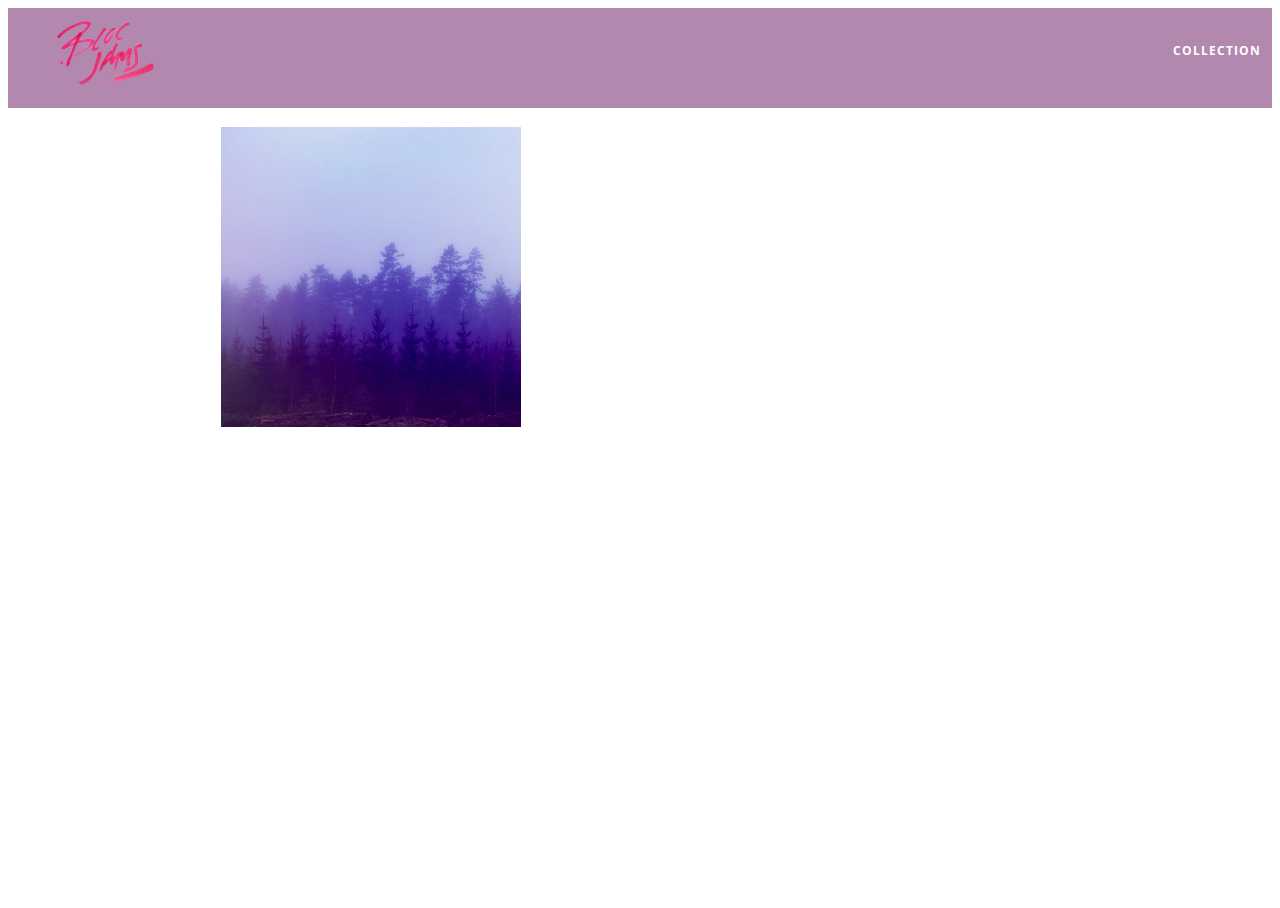
==== album.html @ c7e34d8b "Checkpoint 10 Complete, Add an Album View" ====
<!DOCTYPE html>
 <html>
     <head>
         <title>Bloc Jams</title>
         <meta name="viewport" content="width=device-width, initial-scale=1">
         <link rel="stylesheet" type="text/css" href="http://fonts.googleapis.com/css?family=Open+Sans:400,800,600,700,300">
         <link rel="stylesheet" type="text/css" href="http://code.ionicframework.com/ionicons/2.0.1/css/ionicons.min.css">
         <link rel="stylesheet" type="text/css" href="styles/normalize.css">
         <link rel="stylesheet" type="text/css" href="styles/main.css">
         <link rel="stylesheet" type="text/css" href="styles/album.css">
     </head>

<!-- ///// ALBUM //// -->
     
     <body class="album">

         <!-- | Nav Bar | -->  

         <nav class="navbar">
             <a href="index.html"  class="logo">
                 <img src="assets/images/bloc_jams_logo.png" alt="bloc jams logo">
             </a>
             
             <!-- *** nav links *** -->

             <div class="links-container">
                 <a href="collection.html" class="navbar-link">collection</a>
             </div>
         </nav>
         
         <!-- | Album View | -->

         <main class="album-view container narrow">
             <section class="clearfix">
                 <div class="column half">

                    <!-- *** image *** -->

                     <img src="assets/images/album_covers/01.png" class="album-cover-art">
                 </div>

                    <!-- *** description/details *** -->
                 
                 <div class="album-view-details column half">
                    <h2 class="album-view-title">The Colors</h2>
                    <h3 class="album-view-artist">Pablo Picasso</h3>
                    <h5 class="album-view-release-info">1909 Spanish Records</h5>
                 </div>
             </section>

             <!-- ||| Song List ||| -->
             
             <table class="album-view-song-list">
                 
                <!-- *** song-item 1 *** -->
             
                 <tr class="album-view-song-item">
                     <td class="song-item-number">1</td>
                     <td class="song-item-title">Blue</td>
                     <td class="song-item-duration">X:XX</td>
                 </tr>
                                  
                <!-- *** song-item 2 *** -->
             
                 <tr class="album-view-song-item">
                     <td class="song-item-number">2</td>
                     <td class="song-item-title">Red</td>
                     <td class="song-item-duration">X:XX</td>
                 </tr>
                                  
                <!-- *** song-item 3 *** -->
             
                 <tr class="album-view-song-item">
                     <td class="song-item-number">3</td>
                     <td class="song-item-title">Green</td>
                     <td class="song-item-duration">X:XX</td>
                 </tr>
                                  
                <!-- *** song-item 4 *** -->
             
                 <tr class="album-view-song-item">
                     <td class="song-item-number">4</td>
                     <td class="song-item-title">Purple</td>
                     <td class="song-item-duration">X:XX</td>
                 </tr>
                                  
                <!-- *** song-item 5 *** -->
             
                 <tr class="album-view-song-item">
                     <td class="song-item-number">5</td>
                     <td class="song-item-title">Black</td>
                     <td class="song-item-duration">X:XX</td>
                 </tr>
             </table>
         </main>
     </body>
 </html>
     </body>
 </html>
---- styles/main.css ----
*, *:before, *:after {
    -moz-box-sizing: border-box;
    -webkit-box-sizing: border-box;
    box-sizing: border-box;
}
 
html {
    height: 100%;
    font-size: 100%;
}
 
body {
    font-family: 'Open Sans';
    color: white;
    min-height: 100%;
}
 
body.landing {
    background-color: rgb(58,23,63);
}
 
.navbar {
    positon: relative;
    padding: 0.5rem;
    background-color: rgba(101,18,95,0.5);
    z-index: 1;
}
 
.navbar .logo {
    position: relative;
    left: 2rem;
    cursor: pointer;
}
 
.navbar .links-container {
     display: table;
     position: absolute;
     top: 0;
     right: 0;
     height: 100px;
     color: white;
     text-decoration: none;
 }
 
.links-container .navbar-link {
     display: table-cell;
     position: relative;
     height: 100%;
     padding-left: 1rem;
     padding-right: 1rem;
     vertical-align: middle;
     color: white;
     font-size: 0.625rem;
     letter-spacing: 0.05rem;
     font-weight: 700;
     text-transform: uppercase;
     text-decoration: none;
     cursor: pointer;
}

.links-container .navbar-link:hover {
   color: rgb(233,50,117);
}

.links-container .navbar-link:active {
   color: rgb(233,50,117);
   background-color: white;
}

.container {
     margin: 0 auto;
     max-width: 64rem;
}

.container.narrow {
     max-width: 56rem;
}

/* Medium and small screens (640px) */
@media (min-width: 40rem) {
     html { font-size: 112%; }
      
     .column {
         float: left;
         padding-left: 1rem;
         padding-right: 1rem;
     }
    .column.full { width: 100%; }
    .column.two-thirds { width: 66.7%; }
    .column.half { width: 50%; }
    .column.third { width: 33.3%; }
    .column.fourth { width: 25%; }
    .column.flow-opposite { float: right; } 
 }
 
 /* Large screens (1024px) */
 @media (min-width: 64rem) {
   html { font-size: 120%; }
 }
 
 .clearfix:before,
 .clearfix:after {
     content: " ";
     display: table;
 }
 
 .clearfix:after {
     clear: both;
 }
---- styles/album.css ----
body.album {
    background-image: url(../assets/images/blurred_backgrounds/blur_bg_3.jpg);
    background-repeat: repeat-y;
    background-position: center center;
    background-size: cover;
}

.album-cover-art {
    position: relative;
    left: 20%;
    margin-top: 1rem;
    width: 60%;
}

.album-view-details {
    position: relative;
    top: 1.5rem;
    padding: 1rem;
}

.album-view-details .album-view-title {
    font-weight: 300;
    font-size: 2rem;
}

.album-view-details .album-view-artist {
    font-weight: 300;
    font-size: 1.5rem;
}

.album-view-details .album-view-release-info {
    font-weight: 300;
    font-size: 0.75rem;
}

.album-view-details .album-view-release-info {
    font-weight: 300;
    font-size: 0.75rem;
}

.album-view-song-list {
    width: 90%;
    margin: 1.5rem auto;
    font-weight: 300;
    font-size: 0.75em;
}
 
.album-view-song-item {
    height: 3rem;
    /* #1 */
    border-bottom: 1px solid rgba(255,255,255,0.5);
}

.song-item-number {
    width: 5%;
}

.song-item-title {
    width: 85%;
}

 .song-item-duration {
    width: 5%;
}

.song-item-duration {
     width: 5%;
}

/* #2 */
@media (max-width: 40rem) and (min-width: 20rem) {

    .album-view-details {
        text-align: center
    }
     
     .album-view-title {
         margin-top: 0;
     }
}

/* #3 */

@media (max-width: 64rem) and (min-width: 20rem) {
    .album-view-song-list {
        position: relative;
        top: 1rem;
        width: 80%;
        margin: auto;
    }
}
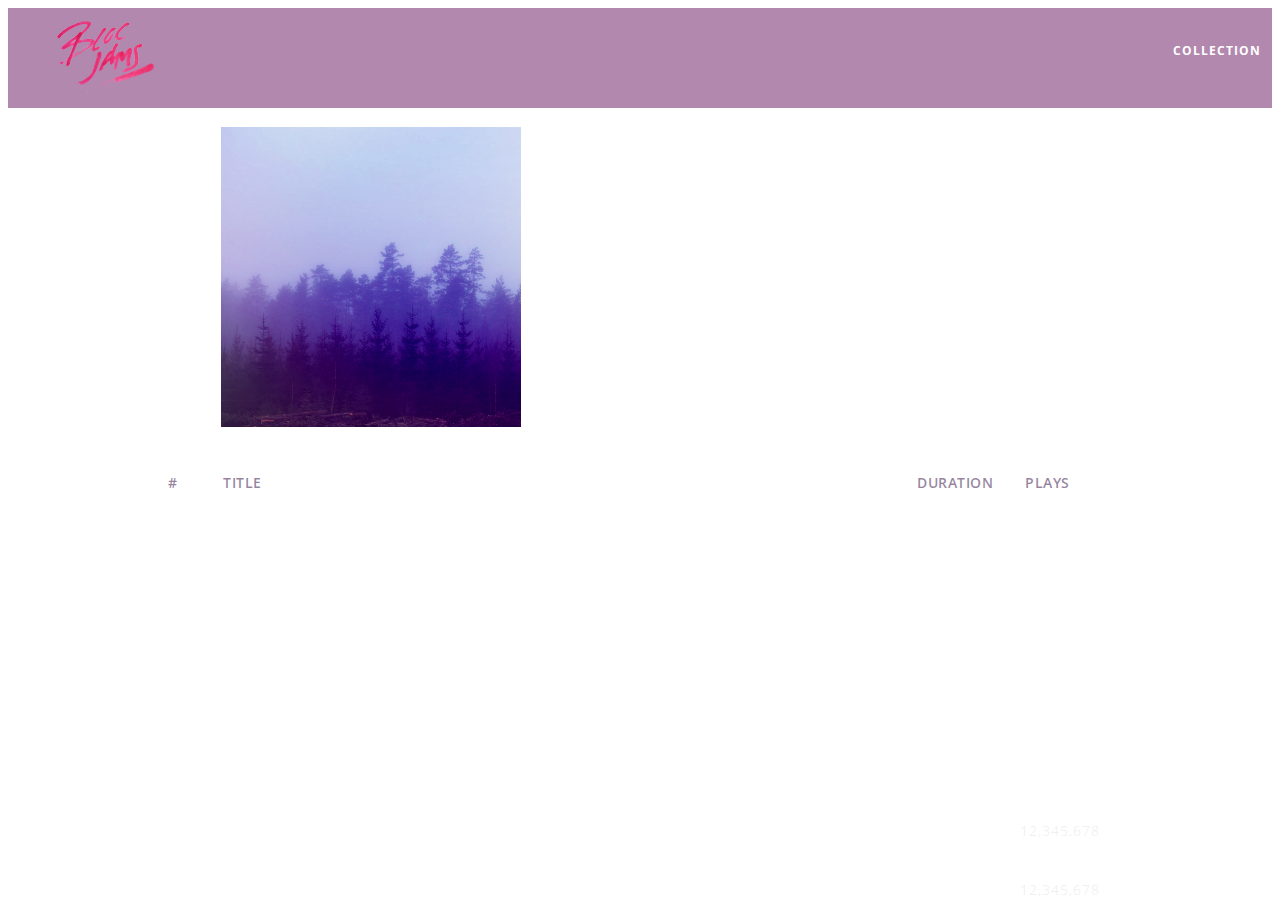
==== commit ed905f97: "assignment 10 complete: Add an Album View" ====
--- a/album.html
+++ b/album.html
@@ -1,99 +1,139 @@
+
 <!DOCTYPE html>
- <html>
-     <head>
-         <title>Bloc Jams</title>
-         <meta name="viewport" content="width=device-width, initial-scale=1">
-         <link rel="stylesheet" type="text/css" href="http://fonts.googleapis.com/css?family=Open+Sans:400,800,600,700,300">
-         <link rel="stylesheet" type="text/css" href="http://code.ionicframework.com/ionicons/2.0.1/css/ionicons.min.css">
-         <link rel="stylesheet" type="text/css" href="styles/normalize.css">
-         <link rel="stylesheet" type="text/css" href="styles/main.css">
-         <link rel="stylesheet" type="text/css" href="styles/album.css">
+ <html data-brackets-id='31'>
+     <head data-brackets-id='32'>
+         <title data-brackets-id='33'>Bloc Jams</title>
+         <meta data-brackets-id='34' name="viewport" content="width=device-width, initial-scale=1">
+         <link data-brackets-id='35' rel="stylesheet" type="text/css" href="http://fonts.googleapis.com/css?family=Open+Sans:400,800,600,700,300">
+         <link data-brackets-id='36' rel="stylesheet" type="text/css" href="http://code.ionicframework.com/ionicons/2.0.1/css/ionicons.min.css">
+         <link data-brackets-id='37' rel="stylesheet" type="text/css" href="styles/normalize.css">
+         <link data-brackets-id='38' rel="stylesheet" type="text/css" href="styles/main.css">
+         <link data-brackets-id='39' rel="stylesheet" type="text/css" href="styles/album.css">
      </head>
 
-<!-- ///// ALBUM //// -->
+<!-- ///// BODY CONTAINER //// -->
      
-     <body class="album">
+     <body data-brackets-id='40' class="album">
 
-         <!-- | Nav Bar | -->  
+    <!-- /// NAV BAR /// -->  
 
-         <nav class="navbar">
-             <a href="index.html"  class="logo">
-                 <img src="assets/images/bloc_jams_logo.png" alt="bloc jams logo">
+         <nav data-brackets-id='41' class="navbar">
+
+         <!-- |   Logo   | -->             
+             
+             <a data-brackets-id='42' href="index.html"  class="logo">
+                 <img data-brackets-id='43' src="assets/images/bloc_jams_logo.png" alt="bloc jams logo">
              </a>
+
+         <!-- |   Links   ||| -->             
              
-             <!-- *** nav links *** -->
-
-             <div class="links-container">
-                 <a href="collection.html" class="navbar-link">collection</a>
+             <div data-brackets-id='44' class="links-container">
+                 <a data-brackets-id='45' href="collection.html" class="navbar-link">collection</a>
              </div>
          </nav>
          
-         <!-- | Album View | -->
+    <!-- ///   IMAGE AND DESCRIPTION   /// -->
 
-         <main class="album-view container narrow">
-             <section class="clearfix">
-                 <div class="column half">
+         <main data-brackets-id='46' class="album-view container narrow">
+             <section data-brackets-id='47' class="clearfix">
+                 <div data-brackets-id='48' class="column half">
 
-                    <!-- *** image *** -->
+            <!-- *** image *** -->
 
-                     <img src="assets/images/album_covers/01.png" class="album-cover-art">
+                     <img data-brackets-id='49' src="assets/images/album_covers/01.png" class="album-cover-art">
                  </div>
 
-                    <!-- *** description/details *** -->
+            <!-- *** description *** -->
                  
-                 <div class="album-view-details column half">
-                    <h2 class="album-view-title">The Colors</h2>
-                    <h3 class="album-view-artist">Pablo Picasso</h3>
-                    <h5 class="album-view-release-info">1909 Spanish Records</h5>
+                 <div data-brackets-id='50' class="album-view-details column half">
+                    <h2 data-brackets-id='51' class="album-view-title">The Colors</h2>
+                    <h3 data-brackets-id='52' class="album-view-artist">Pablo Picasso</h3>
+                    <h5 data-brackets-id='53' class="album-view-release-info">1909 Spanish Records</h5>
                  </div>
              </section>
 
-             <!-- ||| Song List ||| -->
+    <!-- ////   TABLE   //// -->
              
-             <table class="album-view-song-list">
+             <table data-brackets-id='54' class="album-view-song-list">
+
+             <!-- *** table head *** -->
                  
-                <!-- *** song-item 1 *** -->
-             
-                 <tr class="album-view-song-item">
-                     <td class="song-item-number">1</td>
-                     <td class="song-item-title">Blue</td>
-                     <td class="song-item-duration">X:XX</td>
-                 </tr>
+                <thead>
+                    <tr class="table-head">
+                        <td>#</td>
+                        <td>TITLE</td>
+                        <td>DURATION </td>
+                        <td>PLAYS</td>
+                    </tr>
+                </thead>
+
+             <!-- *** song-item 1 *** -->
+
+                <tr data-brackets-id='55' class="album-view-song-item">
+                     <td data-brackets-id='56' class="song-item-number">1</td>
+                     <td data-brackets-id='57' class="song-item-title">Blue</td>
+                     <td data-brackets-id='58' class="song-item-duration">X:XX</td>
+                     <td data-brackets-id='59' class="song-item-plays"> </td>                    
+                </tr>
                                   
                 <!-- *** song-item 2 *** -->
              
-                 <tr class="album-view-song-item">
-                     <td class="song-item-number">2</td>
-                     <td class="song-item-title">Red</td>
-                     <td class="song-item-duration">X:XX</td>
+                 <tr data-brackets-id='60' class="album-view-song-item">
+                     <td data-brackets-id='61' class="song-item-number">2</td>
+                     <td data-brackets-id='62' class="song-item-title">Red</td>
+                     <td data-brackets-id='63' class="song-item-duration">X:XX</td>
+                     <td data-brackets-id='64' class="song-item-plays"> </td>                     
+                     
                  </tr>
                                   
                 <!-- *** song-item 3 *** -->
              
-                 <tr class="album-view-song-item">
-                     <td class="song-item-number">3</td>
-                     <td class="song-item-title">Green</td>
-                     <td class="song-item-duration">X:XX</td>
+                 <tr data-brackets-id='65' class="album-view-song-item">
+                     <td data-brackets-id='66' class="song-item-number">3</td>
+                     <td data-brackets-id='67' class="song-item-title">Green</td>
+                     <td data-brackets-id='68' class="song-item-duration">X:XX</td>
+                     <td data-brackets-id='69' class="song-item-plays"> </td>                 
+                 
                  </tr>
                                   
                 <!-- *** song-item 4 *** -->
              
-                 <tr class="album-view-song-item">
-                     <td class="song-item-number">4</td>
-                     <td class="song-item-title">Purple</td>
-                     <td class="song-item-duration">X:XX</td>
+                 <tr data-brackets-id='70' class="album-view-song-item">
+                     <td data-brackets-id='71' class="song-item-number">4</td>
+                     <td data-brackets-id='72' class="song-item-title">Purple</td>
+                     <td data-brackets-id='73' class="song-item-duration">X:XX</td>
+                     <td data-brackets-id='74' class="song-item-plays"> </td>                 
+                 
                  </tr>
                                   
                 <!-- *** song-item 5 *** -->
              
-                 <tr class="album-view-song-item">
-                     <td class="song-item-number">5</td>
-                     <td class="song-item-title">Black</td>
-                     <td class="song-item-duration">X:XX</td>
+                 <tr data-brackets-id='75' class="album-view-song-item">
+                     <td data-brackets-id='76' class="song-item-number">5</td>
+                     <td data-brackets-id='77' class="song-item-title">Black</td>
+                     <td data-brackets-id='78' class="song-item-duration">X:XX</td>
+                     <td data-brackets-id='79' class="song-item-plays"> </td>
                  </tr>
+                                                   
+                <!-- *** song-item 6 *** -->
+             
+                 <tr data-brackets-id='80' class="album-view-song-item">
+                     <td data-brackets-id='81' class="song-item-number">6</td>
+                     <td data-brackets-id='82' class="song-item-title">Gray</td>
+                     <td data-brackets-id='83' class="song-item-duration">X:XX</td>
+                     <td data-brackets-id='84' class="song-item-plays">12,345,678</td>
+                 </tr>
+                                  
+                <!-- *** song-item 7 *** -->
+             
+                 <tr data-brackets-id='85' class="album-view-song-item">
+                     <td data-brackets-id='86' class="song-item-number">7</td>
+                     <td data-brackets-id='87' class="song-item-title">White</td>
+                     <td data-brackets-id='88' class="song-item-duration">X:XX</td>
+                     <td data-brackets-id='89' class="song-item-plays">12,345,678</td>
+                 </tr>
+                 
              </table>
          </main>
      </body>
- </html>
-     </body>
  </html>--- a/styles/main.css
+++ b/styles/main.css
@@ -18,7 +18,9 @@
 body.landing {
     background-color: rgb(58,23,63);
 }
- 
+
+/* ||||    NAV BAR    |||| */
+
 .navbar {
     positon: relative;
     padding: 0.5rem;
@@ -41,13 +43,16 @@
      color: white;
      text-decoration: none;
  }
- 
+
+/* ||||    LINK: collection    |||| */
+
 .links-container .navbar-link {
      display: table-cell;
      position: relative;
      height: 100%;
      padding-left: 1rem;
      padding-right: 1rem;
+     padding-right: 1rem; 
      vertical-align: middle;
      color: white;
      font-size: 0.625rem;
@@ -57,19 +62,26 @@
      text-decoration: none;
      cursor: pointer;
 }
+ 
+/* ||||    HOVER: collection    |||| */
 
 .links-container .navbar-link:hover {
-   color: rgb(233,50,117);
+    color: rgb(233,50,117);
 }
 
 .links-container .navbar-link:active {
-   color: rgb(233,50,117);
-   background-color: white;
+    color: rgb(233,50,117);
+    background-color: white;
+}
+
+.links-container:active {
+    color:white;
+    background-color: white;
 }
 
 .container {
-     margin: 0 auto;
-     max-width: 64rem;
+    margin: 0 auto;
+    max-width: 64rem;
 }
 
 .container.narrow {
--- a/styles/album.css
+++ b/styles/album.css
@@ -1,8 +1,9 @@
 body.album {
     background-image: url(../assets/images/blurred_backgrounds/blur_bg_3.jpg);
-    background-repeat: repeat-y;
+    background-repeat: repeat-y; 
     background-position: center center;
     background-size: cover;
+    background-attachment: fixed;
 }
 
 .album-cover-art {
@@ -12,74 +13,120 @@
     width: 60%;
 }
 
+/* //// DETAILS CONTAINER //// */
+
 .album-view-details {
     position: relative;
     top: 1.5rem;
     padding: 1rem;
 }
 
+/*  titile  */
 .album-view-details .album-view-title {
     font-weight: 300;
     font-size: 2rem;
 }
 
+/*  artist  */
 .album-view-details .album-view-artist {
     font-weight: 300;
     font-size: 1.5rem;
 }
 
+/*  info  */
 .album-view-details .album-view-release-info {
     font-weight: 300;
     font-size: 0.75rem;
 }
 
-.album-view-details .album-view-release-info {
-    font-weight: 300;
-    font-size: 0.75rem;
-}
+
+/*  ////  TABLE  ////  */
 
 .album-view-song-list {
     width: 90%;
     margin: 1.5rem auto;
     font-weight: 300;
     font-size: 0.75em;
+    /* border-bottom: 1px solid white; */
 }
- 
+
+/*  table head  */
+.table-head {
+    height: 2rem;
+
+    letter-spacing: .5px;
+    font-weight: 600;
+    font-size: 14px;
+    color: rgba(48, 8, 65, 0.5);
+    /* border-bottom: 1px solid white; */
+}
+table thead {
+    background-color: rgba(255,255,255,0.15);
+}
+table thead tr td {
+    padding-left: 10px;
+}
+
+
+/*  table rows  */
+table tr {
+    border-bottom: 1px solid rgba(255,255,255,0.15);
+}
+
+
+
+/*  ||  TABLE DATA  ||  */
+
+
+/*  table item/data  */
 .album-view-song-item {
     height: 3rem;
-    /* #1 */
-    border-bottom: 1px solid rgba(255,255,255,0.5);
+    /* border-bottom: 1px solid rgba (255,255,255,0.5); */
+
 }
 
+/*  number  */
 .song-item-number {
     width: 5%;
+    padding-left: 10px;
+    border-bottom: 1px solid rgba(255,255,255,0.15);
 }
 
+/*  title  */
 .song-item-title {
-    width: 85%;
+    width: 65%;
+    padding-left: 10px;
+    border-bottom: 1px solid rgba(255,255,255,0.15);
 }
 
- .song-item-duration {
-    width: 5%;
+/*  duration  */
+.song-item-duration {
+    letter-spacing: 3px;
+    width: 10%;
+    padding-left: 10px;
+    border-bottom: 1px solid rgba(255,255,255,0.15);
 }
 
-.song-item-duration {
-     width: 5%;
+/*  plays  */
+.song-item-plays {
+    letter-spacing: 1px;
+    width: 10%;
+    padding-left: 5px;
+    color: rgba(217,217,217,0.5);
+    border-bottom: 1px solid rgba(255,255,255,0.15);
 }
 
-/* #2 */
+
 @media (max-width: 40rem) and (min-width: 20rem) {
 
     .album-view-details {
-        text-align: center
+        text-align: center;
     }
      
      .album-view-title {
          margin-top: 0;
      }
 }
-
-/* #3 */
 
 @media (max-width: 64rem) and (min-width: 20rem) {
     .album-view-song-list {
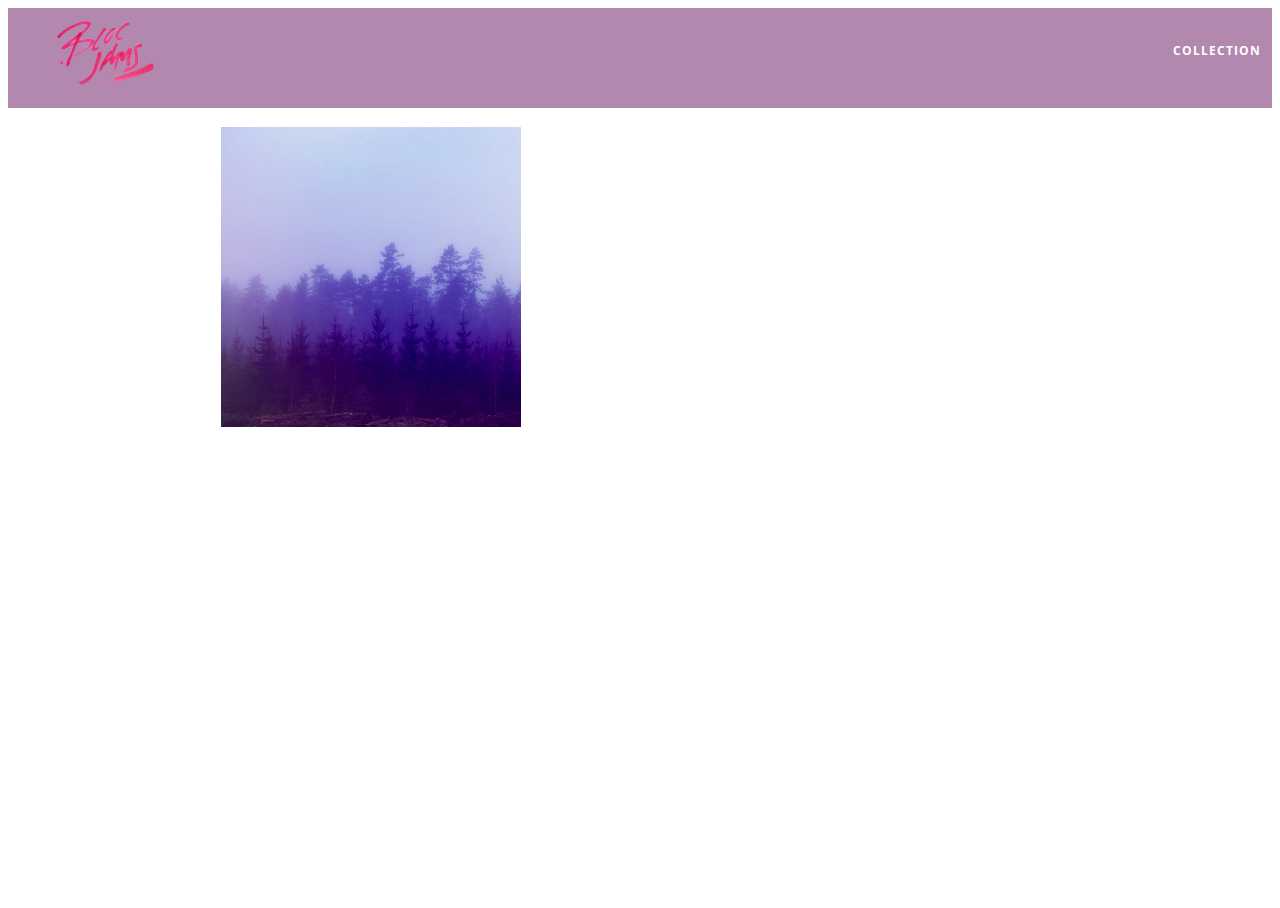
==== commit 9de53497: "not sure why this was needed" ====
--- a/album.html
+++ b/album.html
@@ -1,139 +1,62 @@
-
-<!DOCTYPE html>
- <html data-brackets-id='31'>
-     <head data-brackets-id='32'>
-         <title data-brackets-id='33'>Bloc Jams</title>
-         <meta data-brackets-id='34' name="viewport" content="width=device-width, initial-scale=1">
-         <link data-brackets-id='35' rel="stylesheet" type="text/css" href="http://fonts.googleapis.com/css?family=Open+Sans:400,800,600,700,300">
-         <link data-brackets-id='36' rel="stylesheet" type="text/css" href="http://code.ionicframework.com/ionicons/2.0.1/css/ionicons.min.css">
-         <link data-brackets-id='37' rel="stylesheet" type="text/css" href="styles/normalize.css">
-         <link data-brackets-id='38' rel="stylesheet" type="text/css" href="styles/main.css">
-         <link data-brackets-id='39' rel="stylesheet" type="text/css" href="styles/album.css">
-     </head>
-
-<!-- ///// BODY CONTAINER //// -->
-     
-     <body data-brackets-id='40' class="album">
-
-    <!-- /// NAV BAR /// -->  
-
-         <nav data-brackets-id='41' class="navbar">
-
-         <!-- |   Logo   | -->             
-             
-             <a data-brackets-id='42' href="index.html"  class="logo">
-                 <img data-brackets-id='43' src="assets/images/bloc_jams_logo.png" alt="bloc jams logo">
-             </a>
-
-         <!-- |   Links   ||| -->             
-             
-             <div data-brackets-id='44' class="links-container">
-                 <a data-brackets-id='45' href="collection.html" class="navbar-link">collection</a>
-             </div>
-         </nav>
-         
-    <!-- ///   IMAGE AND DESCRIPTION   /// -->
-
-         <main data-brackets-id='46' class="album-view container narrow">
-             <section data-brackets-id='47' class="clearfix">
-                 <div data-brackets-id='48' class="column half">
-
-            <!-- *** image *** -->
-
-                     <img data-brackets-id='49' src="assets/images/album_covers/01.png" class="album-cover-art">
-                 </div>
-
-            <!-- *** description *** -->
-                 
-                 <div data-brackets-id='50' class="album-view-details column half">
-                    <h2 data-brackets-id='51' class="album-view-title">The Colors</h2>
-                    <h3 data-brackets-id='52' class="album-view-artist">Pablo Picasso</h3>
-                    <h5 data-brackets-id='53' class="album-view-release-info">1909 Spanish Records</h5>
-                 </div>
-             </section>
-
-    <!-- ////   TABLE   //// -->
-             
-             <table data-brackets-id='54' class="album-view-song-list">
-
-             <!-- *** table head *** -->
-                 
-                <thead>
-                    <tr class="table-head">
-                        <td>#</td>
-                        <td>TITLE</td>
-                        <td>DURATION </td>
-                        <td>PLAYS</td>
-                    </tr>
-                </thead>
-
-             <!-- *** song-item 1 *** -->
-
-                <tr data-brackets-id='55' class="album-view-song-item">
-                     <td data-brackets-id='56' class="song-item-number">1</td>
-                     <td data-brackets-id='57' class="song-item-title">Blue</td>
-                     <td data-brackets-id='58' class="song-item-duration">X:XX</td>
-                     <td data-brackets-id='59' class="song-item-plays"> </td>                    
-                </tr>
-                                  
-                <!-- *** song-item 2 *** -->
-             
-                 <tr data-brackets-id='60' class="album-view-song-item">
-                     <td data-brackets-id='61' class="song-item-number">2</td>
-                     <td data-brackets-id='62' class="song-item-title">Red</td>
-                     <td data-brackets-id='63' class="song-item-duration">X:XX</td>
-                     <td data-brackets-id='64' class="song-item-plays"> </td>                     
-                     
-                 </tr>
-                                  
-                <!-- *** song-item 3 *** -->
-             
-                 <tr data-brackets-id='65' class="album-view-song-item">
-                     <td data-brackets-id='66' class="song-item-number">3</td>
-                     <td data-brackets-id='67' class="song-item-title">Green</td>
-                     <td data-brackets-id='68' class="song-item-duration">X:XX</td>
-                     <td data-brackets-id='69' class="song-item-plays"> </td>                 
-                 
-                 </tr>
-                                  
-                <!-- *** song-item 4 *** -->
-             
-                 <tr data-brackets-id='70' class="album-view-song-item">
-                     <td data-brackets-id='71' class="song-item-number">4</td>
-                     <td data-brackets-id='72' class="song-item-title">Purple</td>
-                     <td data-brackets-id='73' class="song-item-duration">X:XX</td>
-                     <td data-brackets-id='74' class="song-item-plays"> </td>                 
-                 
-                 </tr>
-                                  
-                <!-- *** song-item 5 *** -->
-             
-                 <tr data-brackets-id='75' class="album-view-song-item">
-                     <td data-brackets-id='76' class="song-item-number">5</td>
-                     <td data-brackets-id='77' class="song-item-title">Black</td>
-                     <td data-brackets-id='78' class="song-item-duration">X:XX</td>
-                     <td data-brackets-id='79' class="song-item-plays"> </td>
-                 </tr>
-                                                   
-                <!-- *** song-item 6 *** -->
-             
-                 <tr data-brackets-id='80' class="album-view-song-item">
-                     <td data-brackets-id='81' class="song-item-number">6</td>
-                     <td data-brackets-id='82' class="song-item-title">Gray</td>
-                     <td data-brackets-id='83' class="song-item-duration">X:XX</td>
-                     <td data-brackets-id='84' class="song-item-plays">12,345,678</td>
-                 </tr>
-                                  
-                <!-- *** song-item 7 *** -->
-             
-                 <tr data-brackets-id='85' class="album-view-song-item">
-                     <td data-brackets-id='86' class="song-item-number">7</td>
-                     <td data-brackets-id='87' class="song-item-title">White</td>
-                     <td data-brackets-id='88' class="song-item-duration">X:XX</td>
-                     <td data-brackets-id='89' class="song-item-plays">12,345,678</td>
-                 </tr>
-                 
-             </table>
-         </main>
-     </body>
- </html>+<!DOCTYPE HTML>
+<html>
+  <head>
+    <title>Bloc Jams</title>
+    <meta name="viewport" content="width=device-width, initial-scale=1" >
+    <link rel="stylesheet" type="text/css" href="http://fonts.googleapis.com/css?family=Open+Sans:400,800,600,700,300" />
+    <link rel="stylesheet" type="text/css" href="http://code.ionicframework.com/ionicons/2.0.1/css/ionicons.min.css" />
+    <link rel="stylesheet" type="text/css" href="styles/normalize.css" />
+    <link rel="stylesheet" type="text/css" href="styles/main.css" />
+    <link rel="stylesheet" type="text/css" href="styles/album.css" />
+    
+  </head>
+  <body class="album">
+    <nav class="navbar"><!--navigation bar-->
+      <a href="index.html" class="logo">
+        <img src="assets/images/bloc_jams_logo.png" alt="bloc jams logo" />
+      </a>
+      <div class="links-container">
+        <a href="collection.html" class="navbar-link">collection</a>
+      </div>
+    </nav>
+    <main class="album-view container narrow">
+      <section class="clearfix">
+        <div class="column half">
+          <img src="assets/images/album_covers/01.png" class="album-cover-art" />
+        </div>
+        <div class="album-view-details column half">
+          <h2 class="album-view-title">The Colors</h2>
+          <h3 class="album-view-artist">Pablo Picasso</h3>
+          <h5 class="album-view-release-info">1909 Spanish Records</h5>          
+        </div>
+      </section>
+      <table class="album-view-song-list">
+        <tr class="album-view-song-item">
+          <td class="song-item number">1</td>
+          <td class="song item title">Blue</td>
+          <td class="song-item-duration">X:XX</td>
+        </tr>
+        <tr class="album-view-song-item">
+          <td class="song-item number">2</td>
+          <td class="song item title">Red</td>
+          <td class="song-item-duration">X:XX</td>
+        </tr>
+        <tr class="album-view-song-item">
+          <td class="song-item number">3</td>
+          <td class="song item title">Green</td>
+          <td class="song-item-duration">X:XX</td>
+        </tr>
+        <tr class="album-view-song-item">
+          <td class="song-item number">4</td>
+          <td class="song item title">Purple</td>
+          <td class="song-item-duration">X:XX</td>
+        </tr>
+        <tr class="album-view-song-item">
+          <td class="song-item number">5</td>
+          <td class="song item title">Black</td>
+          <td class="song-item-duration">X:XX</td>
+        </tr>
+      </table>
+    </main>
+  </body>
+</html>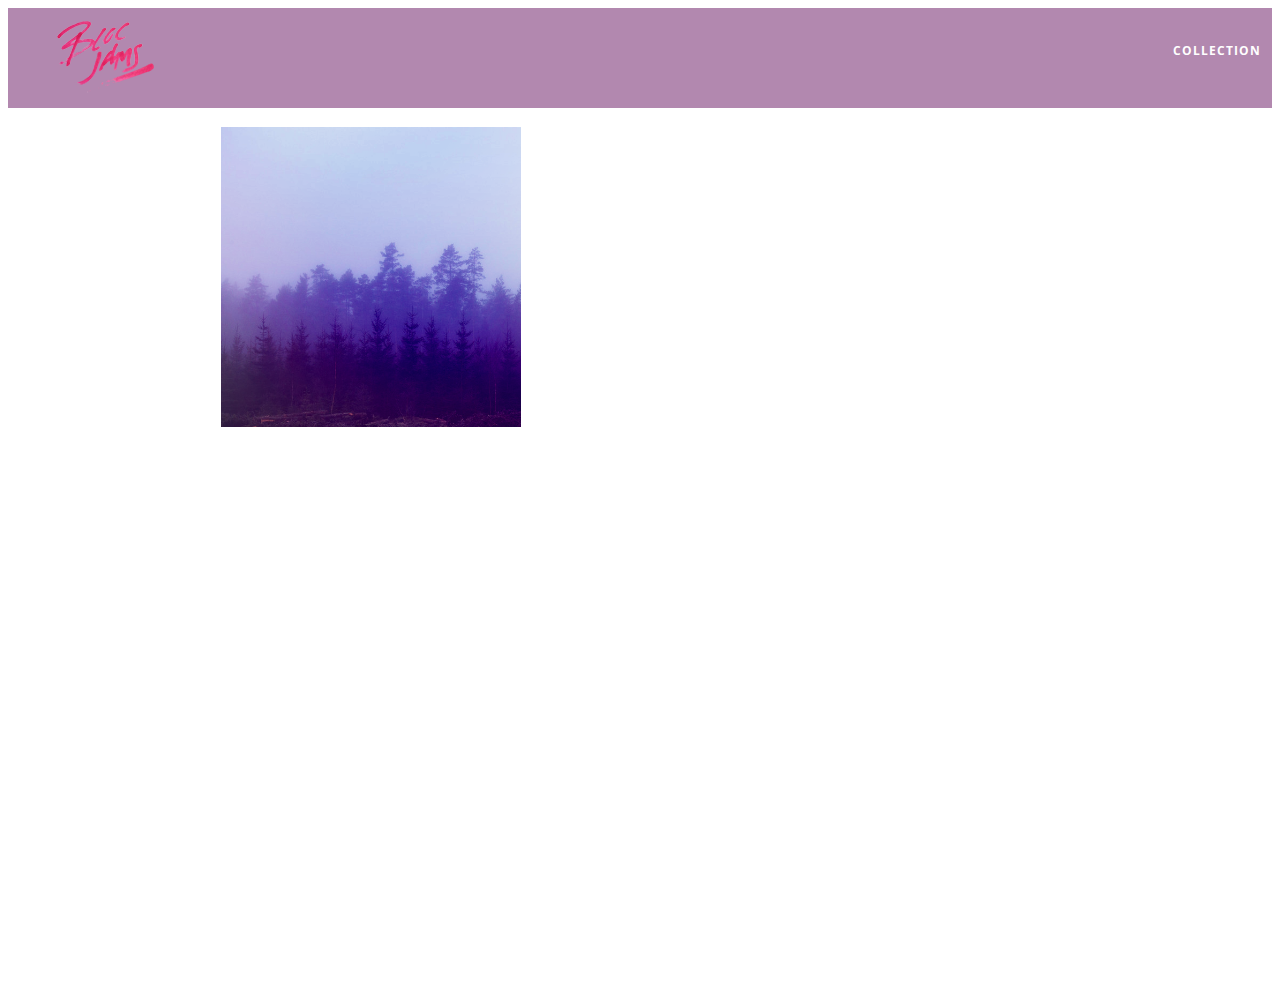
==== commit 0be329cd: "checkpoint 28 complete, music player" ====
--- a/album.html
+++ b/album.html
@@ -8,7 +8,7 @@
     <link rel="stylesheet" type="text/css" href="styles/normalize.css" />
     <link rel="stylesheet" type="text/css" href="styles/main.css" />
     <link rel="stylesheet" type="text/css" href="styles/album.css" />
-    
+    <link rel="stylesheet" type="text/css" href="styles/player_bar.css">
   </head>
   <body class="album">
     <nav class="navbar"><!--navigation bar-->
@@ -21,42 +21,85 @@
     </nav>
     <main class="album-view container narrow">
       <section class="clearfix">
+
+<!--     IMAGE  -->
         <div class="column half">
           <img src="assets/images/album_covers/01.png" class="album-cover-art" />
         </div>
+          
+          
+<!--     ALBUM INFO  -->
         <div class="album-view-details column half">
           <h2 class="album-view-title">The Colors</h2>
           <h3 class="album-view-artist">Pablo Picasso</h3>
           <h5 class="album-view-release-info">1909 Spanish Records</h5>          
-        </div>
+        </div>  
       </section>
-      <table class="album-view-song-list">
-        <tr class="album-view-song-item">
-          <td class="song-item number">1</td>
-          <td class="song item title">Blue</td>
-          <td class="song-item-duration">X:XX</td>
-        </tr>
-        <tr class="album-view-song-item">
-          <td class="song-item number">2</td>
-          <td class="song item title">Red</td>
-          <td class="song-item-duration">X:XX</td>
-        </tr>
-        <tr class="album-view-song-item">
-          <td class="song-item number">3</td>
-          <td class="song item title">Green</td>
-          <td class="song-item-duration">X:XX</td>
-        </tr>
-        <tr class="album-view-song-item">
-          <td class="song-item number">4</td>
-          <td class="song item title">Purple</td>
-          <td class="song-item-duration">X:XX</td>
-        </tr>
-        <tr class="album-view-song-item">
-          <td class="song-item number">5</td>
-          <td class="song item title">Black</td>
-          <td class="song-item-duration">X:XX</td>
-        </tr>
+        
+<!--    TABLE -->
+        <table class="album-view-song-list">
       </table>
     </main>
+
+      
+<!--    CONTROLER -->
+      <section class="player-bar">
+          
+          <div class="container">
+              
+<!--        MAIN CONTROLS              -->
+              <div class="control-group main-controls">
+                  <a class="previous">
+                      <span class="ion-skip-backward"></span>
+                  </a>
+                  <a class="play-pause">
+                      <span class="ion-play"></span>
+                  </a>
+                  <a class="next">
+                      <span class="ion-skip-forward"></span>
+                  </a>
+              </div>
+
+              
+              
+              
+<!--        CURRENTLY PLAYING (center)              -->
+              <div class="control-group currently-playing">
+                  <!-- heading 2 tag, class name and placeholder -->
+                  <h2 class="song-name">My dumb song</h2>
+                  <!--  MOBILE header 2 tag, joins the song name and artist in one line-->
+                  <h2 class="artist-song-mobile">My dumb song - Fallout Boy</h2>
+                  <!--  heading 3 tag, class name and placeholder (‘fallout boy’) --->
+                  <h3 class="artist-name">Fallout Boy</h3>
+
+<!--PROGRESS BAR-->
+                  <div class="seek-control">
+                         <div class="seek-bar">
+                             <!-- progress fill -->
+                             <div class="fill"></div>
+                             <!-- small circle. -->
+                             <div class="thumb"></div>
+                         </div>
+                         <div class="current-time">2:30</div>
+                         <div class="total-time">4:45</div>
+                     </div>
+              </div>
+
+
+<!--VOLUME (right) -->
+              
+              <div class="control-group volume">
+                  <span class="ion-volume-high icon"></span>
+                  <!-- include another seek bar element so user can adjust the volume -->
+                  <div class="seek-bar">
+                      <div class="fill"></div>
+                      <div class="thumb"></div>
+                  </div>
+              </div>
+              
+              
+          </div>
+      </section>
+      <script src="scripts/album.js"></script>
   </body>
 </html>--- a/styles/album.css
+++ b/styles/album.css
@@ -4,6 +4,8 @@
     background-position: center center;
     background-size: cover;
     background-attachment: fixed;
+/*    200px of padding to accommodate the player bar.*/
+    padding-bottom: 200px;
 }
 
 .album-cover-art {
@@ -87,8 +89,9 @@
 
 /*  number  */
 .song-item-number {
-    width: 5%;
-    padding-left: 10px;
+    width: 4%;
+/*    padding-left: 10px;*/
+    text-align: center;
     border-bottom: 1px solid rgba(255,255,255,0.15);
 }
 
@@ -105,6 +108,7 @@
     width: 10%;
     padding-left: 10px;
     border-bottom: 1px solid rgba(255,255,255,0.15);
+    
 }
 
 /*  plays  */
@@ -115,6 +119,51 @@
     color: rgba(217,217,217,0.5);
     border-bottom: 1px solid rgba(255,255,255,0.15);
 }
+
+
+.ion-play {
+    padding-left: 2px;
+}
+
+.album-song-button {
+    text-align: center;
+    line-height: 28px;
+    
+/*
+    padding-top: 4px;
+    padding-left: 2px;
+*/
+    font-size: 14px;
+    background-color: white;
+    color: rgb(210, 40, 123);
+    border-radius: 50% 50%;
+    display: inline-block;
+    width: 28px;
+    height: 28px;
+ }
+ 
+ .album-song-button:hover {
+    cursor: pointer;
+    align-content: center;
+    color: white;
+    background-color: rgb(210, 40, 123);
+ }
+ 
+ .album-song-button i {
+    line-height: 28px;
+ }
+ 
+ .album-song-button .fa-play {
+    padding-left: 5px;
+ }
+ 
+ .album-song-listing td {
+    vertical-align: middle;
+     padding-top: 4px;
+ }
+
+
+
 
 
 @media (max-width: 40rem) and (min-width: 20rem) {
--- a/styles/player_bar.css
+++ b/styles/player_bar.css
@@ -0,0 +1,273 @@
+
+/* PLAYER BAR
+DEFINE POSITION
+SIZE AND STYLE */
+
+.player-bar {
+    position: fixed; /*    positioned relative to the viewport, it always stays in the same place even if the page is scrolled*/
+    bottom: 0; /*    0px above its nearest positioned ancestor:*/
+    left: 0; /*    0px to the right of its nearest positioned ancestor*/
+    right: 0; /*    0px to the left of its nearest positioned ancestor*/  
+    height: 150px; /*    150px tall*/    
+    background: rgba(255, 255, 255, 0.3); /*white background with 30% opacity    */
+    z-index: 100; /*100th stacked from furthest back element    */
+ }
+ 
+
+.player-bar a {
+     font-size: 1.1rem;
+     vertical-align: middle;
+}
+
+
+
+/* GIVE EACH ELEMENT WITH THE “A” TAG WTIHIN THE SECTION CLASS FOR THE PLAYER?????*/
+.player-bar a,
+
+/*HOVER STATE FOR EVERY ELEMENT WITH THE “A” CLASS WITHIN THE PLAYER-BAR SECTION*/
+.player-bar a:hover {
+    color: white; /*white, opaque    */
+    cursor: pointer;  /*change cursor to pointer   */
+    text-decoration: none;  /*no change to text style    */
+}
+
+
+
+
+
+
+/*CONTAINER
+WITHIN THE
+PLAYER BAR SECTION*/
+
+
+
+.player-bar .container {
+    display: table; /*let the element behave like a <table> element*/
+    padding: 0; /*no padding    */
+    width: 90%; /*only occupy 90% of the parent element (.player-bar) width    */
+    min-height: 100%; /*occupy 100% of the parent element (.player-bar) height    */
+}
+
+/*UNIFIED STYLES FOR EACH GROUP with .control-group associated*/
+.player-bar .control-group {
+    display: table-cell; /*let the element display as a <td> element    */
+    vertical-align: middle; /*place the element in the middle of its parent element    */
+}
+
+
+
+
+
+
+/*PLAY/PAUSE PREVIOUS/NEXT BUTTONS
+Left Container
+(main-controls class)*/
+
+
+
+.player-bar .main-controls {
+    width: 25%; /*25% the width of the parent container*/
+    text-align: left; 
+    padding-right: 1rem; /*10px??? right side padding relative to the root (html) element    */
+}
+
+
+    /*  PREVIOUS BUTTONS STYLES */
+.player-bar .main-controls .previous {
+     margin-right: 16.5%;
+ }
+    /* PLAY/PAUSE BUTTON STYLES*/
+ .player-bar .main-controls .play-pause {
+     margin-right: 15%;
+     font-size: 1.6rem;
+ }
+
+
+
+
+
+
+
+
+
+/*INFORMATION AND PROGRESS
+Center Container
+(.currently-playing class)*/
+
+
+
+.player-bar .currently-playing {
+    width: 50%; /*50% the width of the parent container    */
+    text-align: center; /*center align text    */
+    position: relative; /*position is relative to the position of the siblings    */
+}
+
+.player-bar .currently-playing .song-name, /*  Style this element */
+.player-bar .currently-playing .artist-name, /*  this element */
+.player-bar .currently-playing .artist-song-mobile { /*  and this element, with these styles */
+    text-align: center;
+    font-size: 0.75rem;
+    margin: 0;
+    position: absolute; /*positioned relative to its first ancestor element */
+    width: 100%;
+    font-weight: 300;
+}
+
+.player-bar .currently-playing .song-name, /*  Style this element */
+.player-bar .currently-playing .artist-song-mobile {  /*  and this element, with this style */
+    top: 1.1rem;  /* 110% from bottom of nearest ancestor????????  */
+}
+
+.player-bar .currently-playing .artist-name {
+    bottom: 1.1rem; /* 110% from bottom of its nearest positioned ancestor. For absolutely positioned elements, the top property sets the top edge of an element to a unit above/below the top edge of its nearest positioned ancestor*/
+}
+
+.player-bar .currently-playing .artist-song-mobile {
+    display: none; /* hide artist-song-element until it is called by the media query*/
+}
+
+.seek-control {
+     position: relative;
+     font-size: 0.8rem;
+ }
+ 
+ .seek-control .current-time {
+     position: absolute;
+     top: 0.5rem;
+ }
+ 
+ .seek-control .total-time {
+     position: absolute;
+     right: 0;
+     top: 0.5rem;
+ }
+ 
+ .seek-bar {
+     height: 0.25rem;
+     background: rgba(255, 255, 255, 0.3);
+     border-radius: 2px;
+     position: relative;
+     cursor: pointer;
+ }
+ 
+ .seek-bar .fill {
+     background: white;
+     width: 36%;
+     height: 0.25rem;
+     border-radius: 2px;
+ }
+ 
+ .seek-bar .thumb {
+     position: absolute;
+     height: 0.5rem;
+     width: 0.5rem;
+     background: white;
+     left: 36%;
+     top: 50%;
+     /* #1 */
+     margin-left: -0.25rem;
+     margin-top: -0.25rem;
+     border-radius: 50%;
+     cursor: pointer;
+     -webkit-transition: all 100ms ease-in-out;
+        -moz-transition: all 100ms ease-in-out;
+             transition: all 100ms ease-in-out;
+ }
+ 
+ .seek-bar:hover .thumb {
+     width: 1.1rem;
+     height: 1.1rem;
+     margin-top: -0.5rem;
+     margin-left: -0.5rem;
+ }
+
+
+
+
+
+
+
+
+/*VOLUME BAR
+Right Container
+(.volume class)*/
+
+
+
+
+.player-bar .volume {
+    width: 25%; /*25% the width of the parent container    */
+    text-align: right; /*Right aligned text    */
+}
+
+/*VOLUME ICON*/
+.player-bar .volume .icon {
+     font-size: 1.1rem;  /*    110% of what ????????????????? */
+     display: inline-block;  /*    Stack the element in the order of ancestry*/
+     vertical-align: middle;  /*    Align the icon with the middle of its container*/
+ }
+ 
+/*VOLUME LEVEL INDICATOR BAR */
+ .player-bar .volume .seek-bar {
+     display: inline-block; /*     Stack the element in the order of ancestry*/
+     width: 5.75rem;  /*  align the seek bar with the middle of the container*/
+     vertical-align: middle;  /*  align the seek bar with the middle of the container*/
+     color: white;
+ }
+
+
+
+
+
+
+
+/*MOBILE VIEW/MEDIA QUERY*/
+
+
+
+ @media (max-width: 40rem) { /*When the view finder reaches 400% of what ???????????????*/
+     .player-bar { /* the player-bar element (the entire container for the player)*/
+         padding: 1rem; /*         gets a padding of 100% of what ???????????????*/
+         background: rga(0,0,0,0.6); /* and the background color changes to black with 60% opacity*/
+     }
+     .player-bar .main-controls, /* and then the Play/Pause container (left)*/
+     .player-bar .currently-playing, /* as well as the information and progress (center)*/
+     .player-bar .volume { /* and volume bar (right), take the new styles of:*/
+         display: block; /* displays as a block element (similar to Bloc.io containers of code)*/
+         margin: 0 auto; /* with the margins of default 0 and allow the browser to calculate the margins (auto)*/
+         padding: 0; /* with 0 padding*/
+         width: 100%; /* and 100% the containers (play-bar) width*/
+         text-align: center; /*  and align the text in the center of its container (.volume, .currently-playing, .main-control)*/
+     }
+     
+     .player-bar .main-controls, /*  Also, change the Play/Pause (left)*/
+     .player-bar .volume { /* in addition to the volume bar (right), to the new styles of*/
+         min-height: 3.5rem; /* 350% of what ???????????????*/
+     }
+     
+     .player-bar .currently-playing { /*  Change the information and progress (center) to */
+/*         250% of what ???????????????*/
+         min-height: 2.5rem;
+     }
+
+     
+
+     .player-bar .artist-name, /*  Change the style of the .artists-name (in the information and progress container)*/
+     .player-bar .song-name { /* and song name, to this style:*/
+         display: none; /* hide  */
+     }
+
+     .player-bar .artist-song-mobile { /*Then, make the .artist-song-mobile element (within the information and progress container)     */
+         display: block; /* appear, and appear as a block element (similar to that of Boc.io code blocks/examples)*/
+     }
+ }
+
+
+
+
+
+
+
+
+
